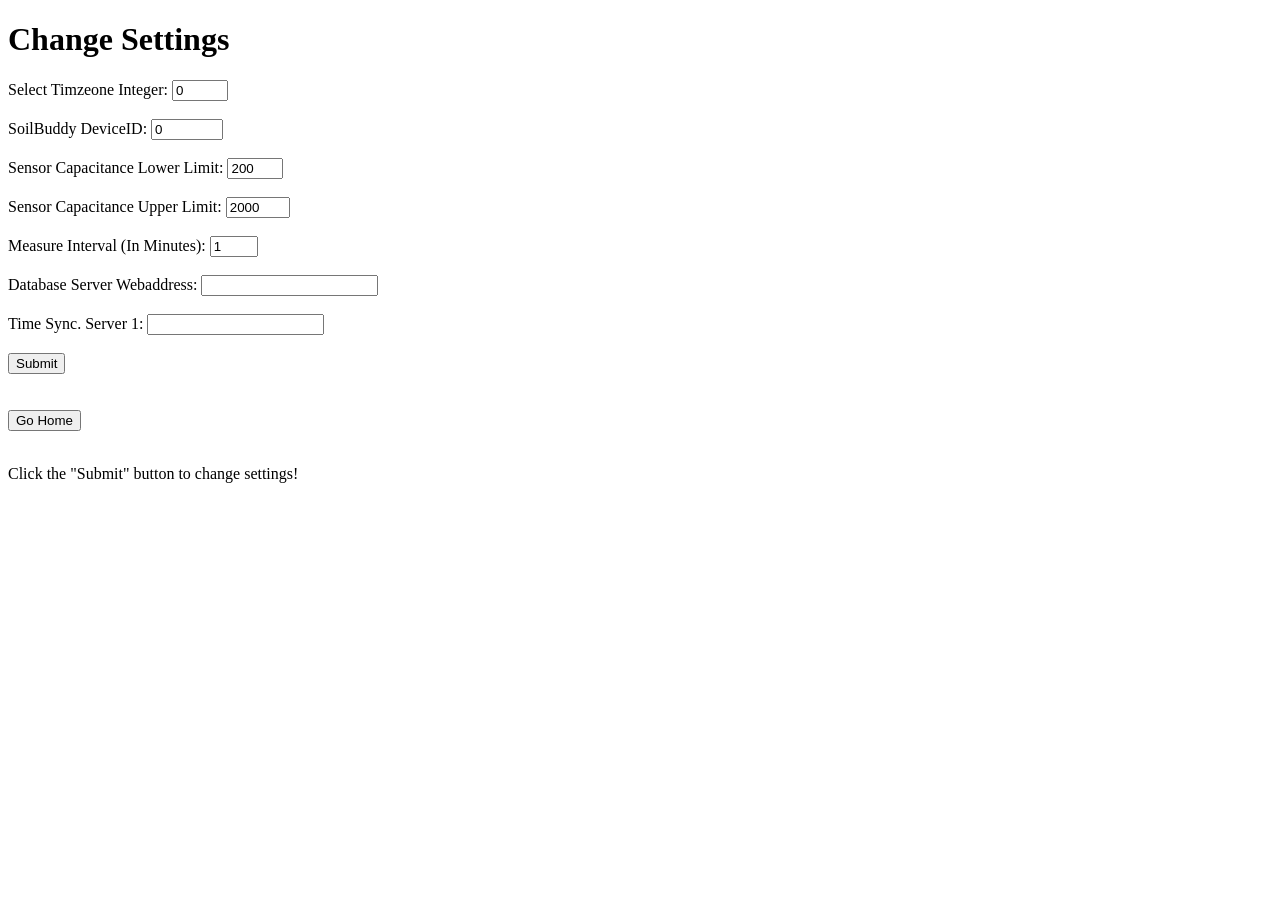
==== app_templates/options.html @ 28156468 "Add files via upload" ====
<!DOCTYPE html>
<html>
    <head>
        <meta name="viewport" content="width=device-width, initial-scale=1.0">
        <title>Changing Fields</title>
    </head>
<body>
<h1>Change Settings</h1>
<form action="/savechanges" method="POST" autocomplete="off" autocapitalize="none" >
  <label for="timezoneNum">Select Timzeone Integer:</label>
  <input type="number" id="timezoneNum" name="timezoneNum" value="0" min="0" max ="461">
  <br><br>

  <label for="deviceID">SoilBuddy DeviceID:</label>
  <input type="number" id="deviceID" name="deviceID" value="0" min="0" max ="65535">
  <br><br>

  <label for="sensorCapLower">Sensor Capacitance Lower Limit:</label>
  <input type="number" id="sensorCapLower" name="sensorCapLower" value="200" min="0" max ="400">
  <br><br>

  <label for="sensorCapUpper">Sensor Capacitance Upper Limit:</label>
  <input type="number" id="sensorCapUpper" name="sensorCapUpper" value="2000" min="0" max ="4000">
  <br><br>
  
  <label for="measureInterval">Measure Interval (In Minutes):</label>
  <input type="number" id="measureInterval" name="measureInterval" value="1" min="1" max ="60">
  <br><br>

  <label for="databaseServer">Database Server Webaddress:</label>
  <input type="text" id="databaseServer" name="databaseServer" value = " "> 
  <br><br>

  <label for="timeSync1">Time Sync. Server 1:</label>
  <input type="text" id="timeSync1" name="timeSync1" value = " ">
  <br><br>
  
<input type="submit" value="Submit">
</form>
<br><br>
<button onclick="history.back()">Go Home</button>
<br><br>

<p>Click the "Submit" button to change settings!</p>
<body>
</html>
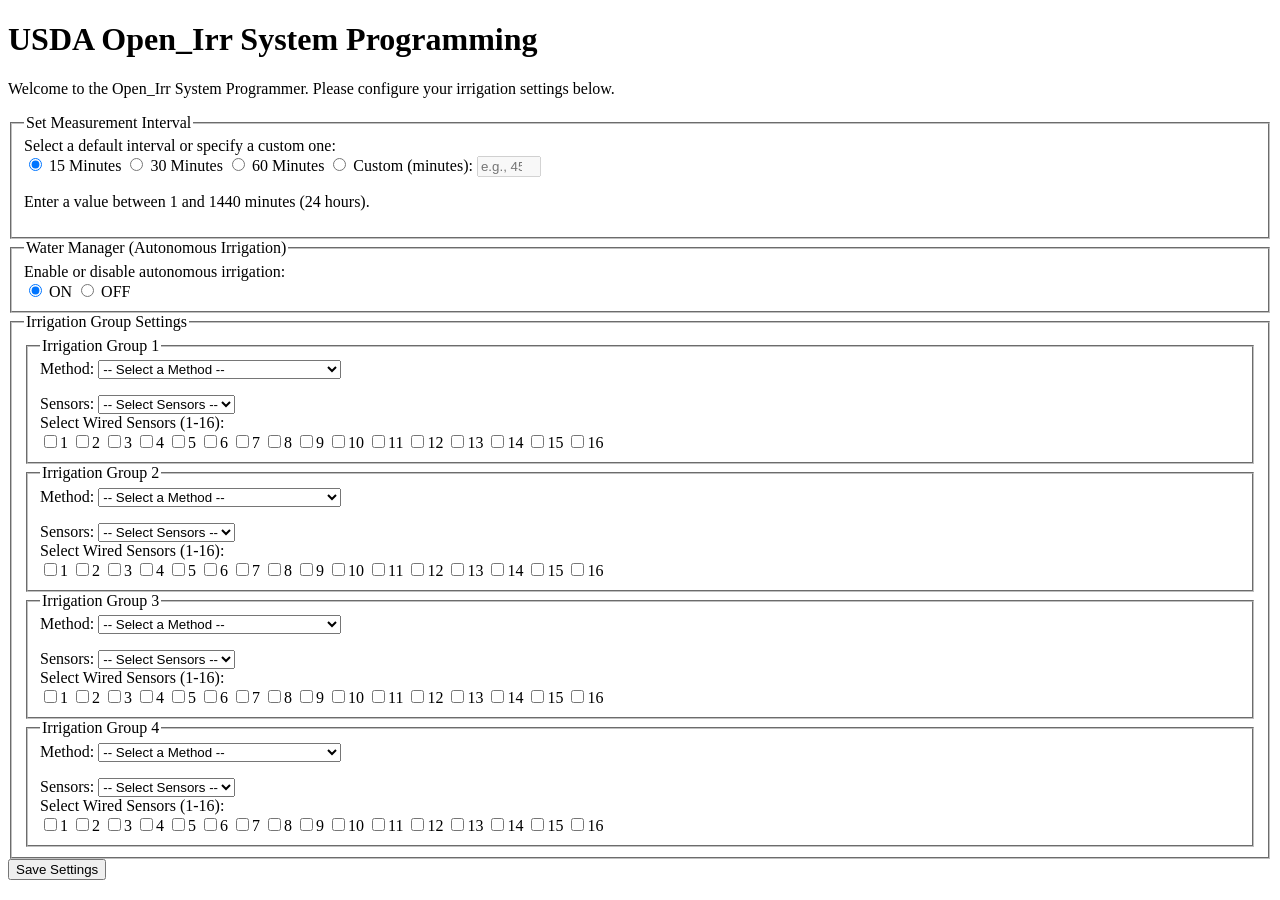
==== commit d088aa62: "Revamp options.html for irrigation settings interface Updated the options.html file to enhance the i" ====
--- a/app_templates/options.html
+++ b/app_templates/options.html
@@ -1,46 +1,320 @@
 <!DOCTYPE html>
-<html>
-    <head>
-        <meta name="viewport" content="width=device-width, initial-scale=1.0">
-        <title>Changing Fields</title>
-    </head>
+<html lang="en">
+<head>
+    <meta charset="UTF-8">
+    <meta name="viewport" content="width=device-width, initial-scale=1.0">
+    <title>USDA Open_Irr System Programmer</title>
+    <link rel="stylesheet" href="style.css">
+</head>
 <body>
-<h1>Change Settings</h1>
-<form action="/savechanges" method="POST" autocomplete="off" autocapitalize="none" >
-  <label for="timezoneNum">Select Timzeone Integer:</label>
-  <input type="number" id="timezoneNum" name="timezoneNum" value="0" min="0" max ="461">
-  <br><br>
-
-  <label for="deviceID">SoilBuddy DeviceID:</label>
-  <input type="number" id="deviceID" name="deviceID" value="0" min="0" max ="65535">
-  <br><br>
-
-  <label for="sensorCapLower">Sensor Capacitance Lower Limit:</label>
-  <input type="number" id="sensorCapLower" name="sensorCapLower" value="200" min="0" max ="400">
-  <br><br>
-
-  <label for="sensorCapUpper">Sensor Capacitance Upper Limit:</label>
-  <input type="number" id="sensorCapUpper" name="sensorCapUpper" value="2000" min="0" max ="4000">
-  <br><br>
-  
-  <label for="measureInterval">Measure Interval (In Minutes):</label>
-  <input type="number" id="measureInterval" name="measureInterval" value="1" min="1" max ="60">
-  <br><br>
-
-  <label for="databaseServer">Database Server Webaddress:</label>
-  <input type="text" id="databaseServer" name="databaseServer" value = " "> 
-  <br><br>
-
-  <label for="timeSync1">Time Sync. Server 1:</label>
-  <input type="text" id="timeSync1" name="timeSync1" value = " ">
-  <br><br>
-  
-<input type="submit" value="Submit">
-</form>
-<br><br>
-<button onclick="history.back()">Go Home</button>
-<br><br>
-
-<p>Click the "Submit" button to change settings!</p>
-<body>
-</html>+    <div class="container">
+        <h1>USDA Open_Irr System Programming</h1>
+        <p>Welcome to the Open_Irr System Programmer. Please configure your irrigation settings below.</p>
+
+        <form id="openIrrForm">
+
+            <!-- Section: Set Measurement Interval -->
+            <fieldset class="section-fieldset">
+                <legend>Set Measurement Interval</legend>
+                <div class="form-group">
+                    <label>Select a default interval or specify a custom one:</label>
+                    <div class="radio-group">
+                        <input type="radio" id="interval15" name="measurementInterval" value="15" checked>
+                        <label for="interval15">15 Minutes</label>
+
+                        <input type="radio" id="interval30" name="measurementInterval" value="30">
+                        <label for="interval30">30 Minutes</label>
+
+                        <input type="radio" id="interval60" name="measurementInterval" value="60">
+                        <label for="interval60">60 Minutes</label>
+
+                        <input type="radio" id="intervalCustomRadio" name="measurementInterval" value="custom">
+                        <label for="intervalCustomRadio">Custom (minutes):</label>
+                        <input type="number" id="intervalCustomInput" name="customInterval" min="1" max="1440" placeholder="e.g., 45" disabled>
+                        <p class="hint">Enter a value between 1 and 1440 minutes (24 hours).</p>
+                    </div>
+                </div>
+            </fieldset>
+
+            <!-- Section: Water Manager (Autonomous Irrigation) -->
+            <fieldset class="section-fieldset">
+                <legend>Water Manager (Autonomous Irrigation)</legend>
+                <div class="form-group">
+                    <label>Enable or disable autonomous irrigation:</label>
+                    <div class="radio-group">
+                        <input type="radio" id="waterManagerOn" name="waterManager" value="on" checked>
+                        <label for="waterManagerOn">ON</label>
+
+                        <input type="radio" id="waterManagerOff" name="waterManager" value="off">
+                        <label for="waterManagerOff">OFF</label>
+                    </div>
+                </div>
+            </fieldset>
+
+            <!-- Section: Irrigation Group Settings -->
+            <fieldset class="section-fieldset">
+                <legend>Irrigation Group Settings</legend>
+
+                <!-- Irrigation Group 1 -->
+                <fieldset class="group-fieldset">
+                    <legend>Irrigation Group 1</legend>
+                    <div class="form-group">
+                        <label for="group1Method">Method:</label>
+                        <select id="group1Method" name="group1Method" onchange="updateMethodExplanation(this)">
+                            <option value="">-- Select a Method --</option>
+                            <option value="thresholdWater" title="Threshold water management is a management strategy that triggers an irrigation event only when soil moisture drops below a pre-defined sensor threshold. This technique focuses on soil dryness and would be fixed based on local soil type. The irrigation event triggered by crossing the threshold is customized.">Threshold Water Management</option>
+                            <option value="thresholdMaintenance" title="Threshold maintenance management is a management strategy that attempts to maintain soil moisture at a pre-defined sensor threshold through small but frequent irrigation events. This technique focuses on stabilizing the hydraulic gradient between plants and the local soil.">Threshold Maintenance Management</option>
+                            <option value="maximumDepletion" title="Maximum allowable depletion is a management strategy that references a point, expressed as a percentage of plant available water, where a particular plant is known to experience physiological stresses and potential yield losses. Crossing this point results in irrigating to refill the available soil profile. This technique focuses on crop stress manifestation.">Maximum Allowable Depletion</option>
+                            <option value="scheduled" title="Standard irrigation scheduling through pre-defined events that recur weekly. A non-recurring event may be added to the schedule by date. All pre-defined events can be canceled.">Scheduled Irrigation</option>
+                        </select>
+                        <p class="method-explanation" id="group1MethodExplanation"></p>
+                    </div>
+
+                    <div class="form-group">
+                        <label for="group1Sensors">Sensors:</label>
+                        <select id="group1Sensors" name="group1Sensors" onchange="toggleWiredSensors('group1')">
+                            <option value="">-- Select Sensors --</option>
+                            <option value="wired">Wired Sensors</option>
+                            <!-- Other FCC ID sensors would be populated here dynamically or manually -->
+                            <!-- Example: <option value="FCC12345">Sensor FCC12345</option> -->
+                        </select>
+                        <div id="group1WiredSensors" class="wired-sensor-checkboxes hidden">
+                            <label>Select Wired Sensors (1-16):</label>
+                            <div class="checkbox-grid">
+                                <input type="checkbox" id="group1Sensor1" name="group1WiredSensors[]" value="1"><label for="group1Sensor1">1</label>
+                                <input type="checkbox" id="group1Sensor2" name="group1WiredSensors[]" value="2"><label for="group1Sensor2">2</label>
+                                <input type="checkbox" id="group1Sensor3" name="group1WiredSensors[]" value="3"><label for="group1Sensor3">3</label>
+                                <input type="checkbox" id="group1Sensor4" name="group1WiredSensors[]" value="4"><label for="group1Sensor4">4</label>
+                                <input type="checkbox" id="group1Sensor5" name="group1WiredSensors[]" value="5"><label for="group1Sensor5">5</label>
+                                <input type="checkbox" id="group1Sensor6" name="group1WiredSensors[]" value="6"><label for="group1Sensor6">6</label>
+                                <input type="checkbox" id="group1Sensor7" name="group1WiredSensors[]" value="7"><label for="group1Sensor7">7</label>
+                                <input type="checkbox" id="group1Sensor8" name="group1WiredSensors[]" value="8"><label for="group1Sensor8">8</label>
+                                <input type="checkbox" id="group1Sensor9" name="group1WiredSensors[]" value="9"><label for="group1Sensor9">9</label>
+                                <input type="checkbox" id="group1Sensor10" name="group1WiredSensors[]" value="10"><label for="group1Sensor10">10</label>
+                                <input type="checkbox" id="group1Sensor11" name="group1WiredSensors[]" value="11"><label for="group1Sensor11">11</label>
+                                <input type="checkbox" id="group1Sensor12" name="group1WiredSensors[]" value="12"><label for="group1Sensor12">12</label>
+                                <input type="checkbox" id="group1Sensor13" name="group1WiredSensors[]" value="13"><label for="group1Sensor13">13</label>
+                                <input type="checkbox" id="group1Sensor14" name="group1WiredSensors[]" value="14"><label for="group1Sensor14">14</label>
+                                <input type="checkbox" id="group1Sensor15" name="group1WiredSensors[]" value="15"><label for="group1Sensor15">15</label>
+                                <input type="checkbox" id="group1Sensor16" name="group1WiredSensors[]" value="16"><label for="group1Sensor16">16</label>
+                            </div>
+                        </div>
+                    </div>
+                </fieldset>
+
+                <!-- Irrigation Group 2 (Repeat structure for groups 2, 3, 4) -->
+                <fieldset class="group-fieldset">
+                    <legend>Irrigation Group 2</legend>
+                    <div class="form-group">
+                        <label for="group2Method">Method:</label>
+                        <select id="group2Method" name="group2Method" onchange="updateMethodExplanation(this)">
+                            <option value="">-- Select a Method --</option>
+                            <option value="thresholdWater" title="Threshold water management is a management strategy that triggers an irrigation event only when soil moisture drops below a pre-defined sensor threshold. This technique focuses on soil dryness and would be fixed based on local soil type. The irrigation event triggered by crossing the threshold is customized.">Threshold Water Management</option>
+                            <option value="thresholdMaintenance" title="Threshold maintenance management is a management strategy that attempts to maintain soil moisture at a pre-defined sensor threshold through small but frequent irrigation events. This technique focuses on stabilizing the hydraulic gradient between plants and the local soil.">Threshold Maintenance Management</option>
+                            <option value="maximumDepletion" title="Maximum allowable depletion is a management strategy that references a point, expressed as a percentage of plant available water, where a particular plant is known to experience physiological stresses and potential yield losses. Crossing this point results in irrigating to refill the available soil profile. This technique focuses on crop stress manifestation.">Maximum Allowable Depletion</option>
+                            <option value="scheduled" title="Standard irrigation scheduling through pre-defined events that recur weekly. A non-recurring event may be added to the schedule by date. All pre-defined events can be canceled.">Scheduled Irrigation</option>
+                        </select>
+                        <p class="method-explanation" id="group2MethodExplanation"></p>
+                    </div>
+                    <div class="form-group">
+                        <label for="group2Sensors">Sensors:</label>
+                        <select id="group2Sensors" name="group2Sensors" onchange="toggleWiredSensors('group2')">
+                            <option value="">-- Select Sensors --</option>
+                            <option value="wired">Wired Sensors</option>
+                        </select>
+                        <div id="group2WiredSensors" class="wired-sensor-checkboxes hidden">
+                            <label>Select Wired Sensors (1-16):</label>
+                            <div class="checkbox-grid">
+                                <input type="checkbox" id="group2Sensor1" name="group2WiredSensors[]" value="1"><label for="group2Sensor1">1</label>
+                                <input type="checkbox" id="group2Sensor2" name="group2WiredSensors[]" value="2"><label for="group2Sensor2">2</label>
+                                <input type="checkbox" id="group2Sensor3" name="group2WiredSensors[]" value="3"><label for="group2Sensor3">3</label>
+                                <input type="checkbox" id="group2Sensor4" name="group2WiredSensors[]" value="4"><label for="group2Sensor4">4</label>
+                                <input type="checkbox" id="group2Sensor5" name="group2WiredSensors[]" value="5"><label for="group2Sensor5">5</label>
+                                <input type="checkbox" id="group2Sensor6" name="group2WiredSensors[]" value="6"><label for="group2Sensor6">6</label>
+                                <input type="checkbox" id="group2Sensor7" name="group2WiredSensors[]" value="7"><label for="group2Sensor7">7</label>
+                                <input type="checkbox" id="group2Sensor8" name="group2WiredSensors[]" value="8"><label for="group2Sensor8">8</label>
+                                <input type="checkbox" id="group2Sensor9" name="group2WiredSensors[]" value="9"><label for="group2Sensor9">9</label>
+                                <input type="checkbox" id="group2Sensor10" name="group2WiredSensors[]" value="10"><label for="group2Sensor10">10</label>
+                                <input type="checkbox" id="group2Sensor11" name="group2WiredSensors[]" value="11"><label for="group2Sensor11">11</label>
+                                <input type="checkbox" id="group2Sensor12" name="group2WiredSensors[]" value="12"><label for="group2Sensor12">12</label>
+                                <input type="checkbox" id="group2Sensor13" name="group2WiredSensors[]" value="13"><label for="group2Sensor13">13</label>
+                                <input type="checkbox" id="group2Sensor14" name="group2WiredSensors[]" value="14"><label for="group2Sensor14">14</label>
+                                <input type="checkbox" id="group2Sensor15" name="group2WiredSensors[]" value="15"><label for="group2Sensor15">15</label>
+                                <input type="checkbox" id="group2Sensor16" name="group2WiredSensors[]" value="16"><label for="group2Sensor16">16</label>
+                            </div>
+                        </div>
+                    </div>
+                </fieldset>
+
+                <!-- Irrigation Group 3 -->
+                <fieldset class="group-fieldset">
+                    <legend>Irrigation Group 3</legend>
+                    <div class="form-group">
+                        <label for="group3Method">Method:</label>
+                        <select id="group3Method" name="group3Method" onchange="updateMethodExplanation(this)">
+                            <option value="">-- Select a Method --</option>
+                            <option value="thresholdWater" title="Threshold water management is a management strategy that triggers an irrigation event only when soil moisture drops below a pre-defined sensor threshold. This technique focuses on soil dryness and would be fixed based on local soil type. The irrigation event triggered by crossing the threshold is customized.">Threshold Water Management</option>
+                            <option value="thresholdMaintenance" title="Threshold maintenance management is a management strategy that attempts to maintain soil moisture at a pre-defined sensor threshold through small but frequent irrigation events. This technique focuses on stabilizing the hydraulic gradient between plants and the local soil.">Threshold Maintenance Management</option>
+                            <option value="maximumDepletion" title="Maximum allowable depletion is a management strategy that references a point, expressed as a percentage of plant available water, where a particular plant is known to experience physiological stresses and potential yield losses. Crossing this point results in irrigating to refill the available soil profile. This technique focuses on crop stress manifestation.">Maximum Allowable Depletion</option>
+                            <option value="scheduled" title="Standard irrigation scheduling through pre-defined events that recur weekly. A non-recurring event may be added to the schedule by date. All pre-defined events can be canceled.">Scheduled Irrigation</option>
+                        </select>
+                        <p class="method-explanation" id="group3MethodExplanation"></p>
+                    </div>
+                    <div class="form-group">
+                        <label for="group3Sensors">Sensors:</label>
+                        <select id="group3Sensors" name="group3Sensors" onchange="toggleWiredSensors('group3')">
+                            <option value="">-- Select Sensors --</option>
+                            <option value="wired">Wired Sensors</option>
+                        </select>
+                        <div id="group3WiredSensors" class="wired-sensor-checkboxes hidden">
+                            <label>Select Wired Sensors (1-16):</label>
+                            <div class="checkbox-grid">
+                                <input type="checkbox" id="group3Sensor1" name="group3WiredSensors[]" value="1"><label for="group3Sensor1">1</label>
+                                <input type="checkbox" id="group3Sensor2" name="group3WiredSensors[]" value="2"><label for="group3Sensor2">2</label>
+                                <input type="checkbox" id="group3Sensor3" name="group3WiredSensors[]" value="3"><label for="group3Sensor3">3</label>
+                                <input type="checkbox" id="group3Sensor4" name="group3WiredSensors[]" value="4"><label for="group3Sensor4">4</label>
+                                <input type="checkbox" id="group3Sensor5" name="group3WiredSensors[]" value="5"><label for="group3Sensor5">5</label>
+                                <input type="checkbox" id="group3Sensor6" name="group3WiredSensors[]" value="6"><label for="group3Sensor6">6</label>
+                                <input type="checkbox" id="group3Sensor7" name="group3WiredSensors[]" value="7"><label for="group3Sensor7">7</label>
+                                <input type="checkbox" id="group3Sensor8" name="group3WiredSensors[]" value="8"><label for="group3Sensor8">8</label>
+                                <input type="checkbox" id="group3Sensor9" name="group3WiredSensors[]" value="9"><label for="group3Sensor9">9</label>
+                                <input type="checkbox" id="group3Sensor10" name="group3WiredSensors[]" value="10"><label for="group3Sensor10">10</label>
+                                <input type="checkbox" id="group3Sensor11" name="group3WiredSensors[]" value="11"><label for="group3Sensor11">11</label>
+                                <input type="checkbox" id="group3Sensor12" name="group3WiredSensors[]" value="12"><label for="group3Sensor12">12</label>
+                                <input type="checkbox" id="group3Sensor13" name="group3WiredSensors[]" value="13"><label for="group3Sensor13">13</label>
+                                <input type="checkbox" id="group3Sensor14" name="group3WiredSensors[]" value="14"><label for="group3Sensor14">14</label>
+                                <input type="checkbox" id="group3Sensor15" name="group3WiredSensors[]" value="15"><label for="group3Sensor15">15</label>
+                                <input type="checkbox" id="group3Sensor16" name="group3WiredSensors[]" value="16"><label for="group3Sensor16">16</label>
+                            </div>
+                        </div>
+                    </div>
+                </fieldset>
+
+                <!-- Irrigation Group 4 -->
+                <fieldset class="group-fieldset">
+                    <legend>Irrigation Group 4</legend>
+                    <div class="form-group">
+                        <label for="group4Method">Method:</label>
+                        <select id="group4Method" name="group4Method" onchange="updateMethodExplanation(this)">
+                            <option value="">-- Select a Method --</option>
+                            <option value="thresholdWater" title="Threshold water management is a management strategy that triggers an irrigation event only when soil moisture drops below a pre-defined sensor threshold. This technique focuses on soil dryness and would be fixed based on local soil type. The irrigation event triggered by crossing the threshold is customized.">Threshold Water Management</option>
+                            <option value="thresholdMaintenance" title="Threshold maintenance management is a management strategy that attempts to maintain soil moisture at a pre-defined sensor threshold through small but frequent irrigation events. This technique focuses on stabilizing the hydraulic gradient between plants and the local soil.">Threshold Maintenance Management</option>
+                            <option value="maximumDepletion" title="Maximum allowable depletion is a management strategy that references a point, expressed as a percentage of plant available water, where a particular plant is known to experience physiological stresses and potential yield losses. Crossing this point results in irrigating to refill the available soil profile. This technique focuses on crop stress manifestation.">Maximum Allowable Depletion</option>
+                            <option value="scheduled" title="Standard irrigation scheduling through pre-defined events that recur weekly. A non-recurring event may be added to the schedule by date. All pre-defined events can be canceled.">Scheduled Irrigation</option>
+                        </select>
+                        <p class="method-explanation" id="group4MethodExplanation"></p>
+                    </div>
+                    <div class="form-group">
+                        <label for="group4Sensors">Sensors:</label>
+                        <select id="group4Sensors" name="group4Sensors" onchange="toggleWiredSensors('group4')">
+                            <option value="">-- Select Sensors --</option>
+                            <option value="wired">Wired Sensors</option>
+                        </select>
+                        <div id="group4WiredSensors" class="wired-sensor-checkboxes hidden">
+                            <label>Select Wired Sensors (1-16):</label>
+                            <div class="checkbox-grid">
+                                <input type="checkbox" id="group4Sensor1" name="group4WiredSensors[]" value="1"><label for="group4Sensor1">1</label>
+                                <input type="checkbox" id="group4Sensor2" name="group4WiredSensors[]" value="2"><label for="group4Sensor2">2</label>
+                                <input type="checkbox" id="group4Sensor3" name="group4WiredSensors[]" value="3"><label for="group4Sensor3">3</label>
+                                <input type="checkbox" id="group4Sensor4" name="group4WiredSensors[]" value="4"><label for="group4Sensor4">4</label>
+                                <input type="checkbox" id="group4Sensor5" name="group4WiredSensors[]" value="5"><label for="group4Sensor5">5</label>
+                                <input type="checkbox" id="group4Sensor6" name="group4WiredSensors[]" value="6"><label for="group4Sensor6">6</label>
+                                <input type="checkbox" id="group4Sensor7" name="group4WiredSensors[]" value="7"><label for="group4Sensor7">7</label>
+                                <input type="checkbox" id="group4Sensor8" name="group4WiredSensors[]" value="8"><label for="group4Sensor8">8</label>
+                                <input type="checkbox" id="group4Sensor9" name="group4WiredSensors[]" value="9"><label for="group4Sensor9">9</label>
+                                <input type="checkbox" id="group4Sensor10" name="group4WiredSensors[]" value="10"><label for="group4Sensor10">10</label>
+                                <input type="checkbox" id="group4Sensor11" name="group4WiredSensors[]" value="11"><label for="group4Sensor11">11</label>
+                                <input type="checkbox" id="group4Sensor12" name="group4WiredSensors[]" value="12"><label for="group4Sensor12">12</label>
+                                <input type="checkbox" id="group4Sensor13" name="group4WiredSensors[]" value="13"><label for="group4Sensor13">13</label>
+                                <input type="checkbox" id="group4Sensor14" name="group4WiredSensors[]" value="14"><label for="group4Sensor14">14</label>
+                                <input type="checkbox" id="group4Sensor15" name="group4WiredSensors[]" value="15"><label for="group4Sensor15">15</label>
+                                <input type="checkbox" id="group4Sensor16" name="group4WiredSensors[]" value="16"><label for="group4Sensor16">16</label>
+                            </div>
+                        </div>
+                    </div>
+                </fieldset>
+
+            </fieldset>
+
+            <button type="submit">Save Settings</button>
+        </form>
+    </div>
+
+    <script>
+        // JavaScript for dynamic functionality
+
+        // 1. Custom Measurement Interval
+        const intervalRadios = document.querySelectorAll('input[name="measurementInterval"]');
+        const customIntervalInput = document.getElementById('intervalCustomInput');
+
+        intervalRadios.forEach(radio => {
+            radio.addEventListener('change', function() {
+                if (this.value === 'custom') {
+                    customIntervalInput.disabled = false;
+                    customIntervalInput.focus();
+                } else {
+                    customIntervalInput.disabled = true;
+                    customIntervalInput.value = ''; // Clear custom value if not selected
+                }
+            });
+        });
+
+        // 2. Method Explanation Display
+        function updateMethodExplanation(selectElement) {
+            const selectedOption = selectElement.options[selectElement.selectedIndex];
+            const explanationParagraphId = selectElement.id + 'Explanation';
+            const explanationParagraph = document.getElementById(explanationParagraphId);
+
+            if (selectedOption && selectedOption.title) {
+                explanationParagraph.textContent = selectedOption.title;
+            } else {
+                explanationParagraph.textContent = '';
+            }
+        }
+
+        // Initialize explanations on page load in case of pre-selected options
+        document.addEventListener('DOMContentLoaded', () => {
+            document.querySelectorAll('select[name$="Method"]').forEach(select => {
+                updateMethodExplanation(select);
+            });
+        });
+
+
+        // 3. Toggle Wired Sensors Checkboxes
+        function toggleWiredSensors(groupId) {
+            const sensorSelect = document.getElementById(`${groupId}Sensors`);
+            const wiredSensorsDiv = document.getElementById(`${groupId}WiredSensors`);
+
+            if (sensorSelect.value === 'wired') {
+                wiredSensorsDiv.classList.remove('hidden');
+            } else {
+                wiredSensorsDiv.classList.add('hidden');
+                // Optional: Uncheck all wired sensors if they are hidden
+                wiredSensorsDiv.querySelectorAll('input[type="checkbox"]').forEach(checkbox => {
+                    checkbox.checked = false;
+                });
+            }
+        }
+
+        // Initialize wired sensors visibility on page load
+        document.addEventListener('DOMContentLoaded', () => {
+            toggleWiredSensors('group1');
+            toggleWiredSensors('group2');
+            toggleWiredSensors('group3');
+            toggleWiredSensors('group4');
+        });
+
+        // Basic form submission handler (for demonstration)
+        document.getElementById('openIrrForm').addEventListener('submit', function(event) {
+            event.preventDefault(); // Prevent default form submission
+            alert('Form submitted! (In a real application, data would be sent to a server.)');
+            // Here you would typically collect form data and send it via AJAX or a full form submit
+            // Example of collecting data:
+            // const formData = new FormData(this);
+            // for (let [key, value] of formData.entries()) {
+            //     console.log(`${key}: ${value}`);
+            // }
+        });
+    </script>
+</body>
+</html>
